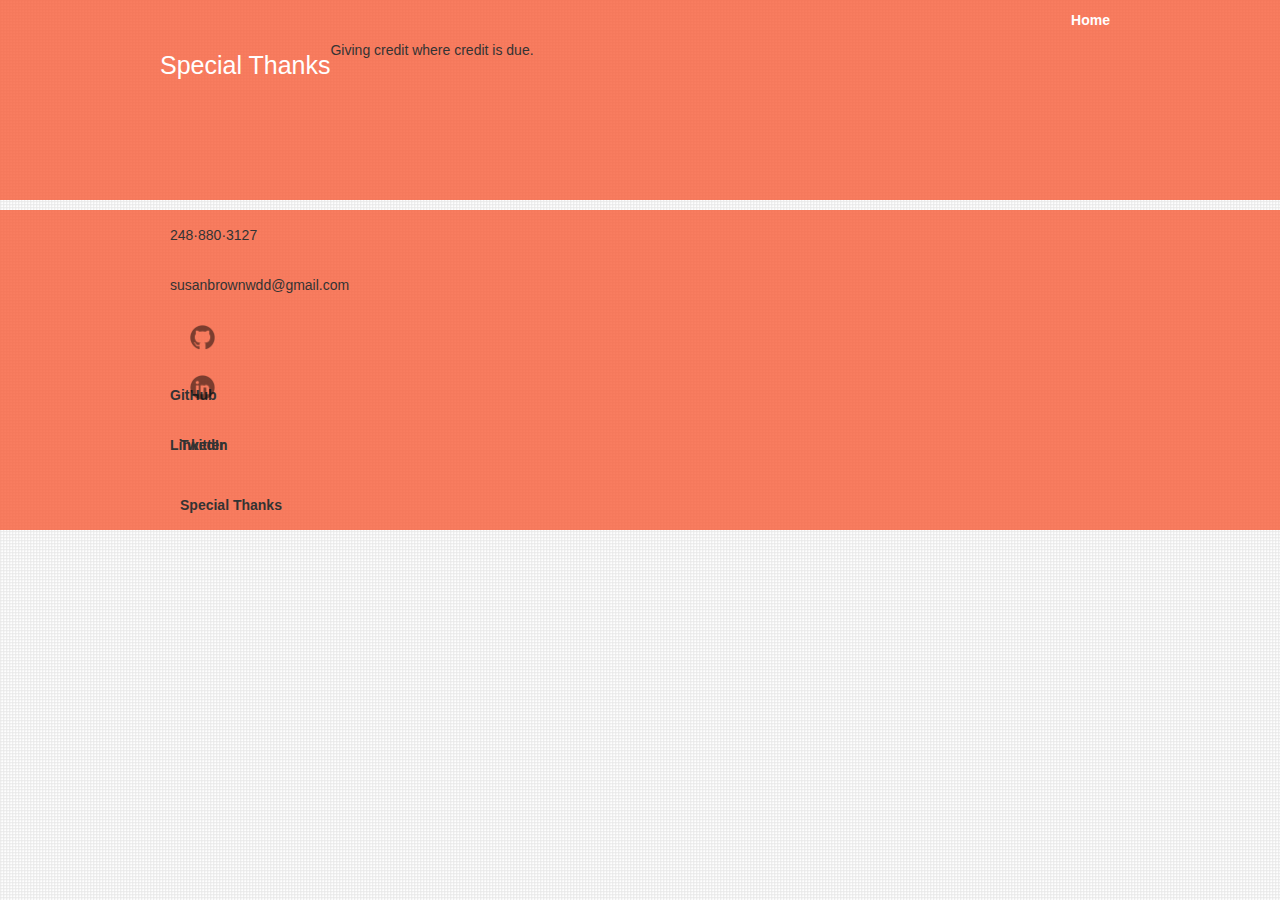
==== attributions.html @ b7f1dae6 "add footer and attributions page remove excess files" ====
<!DOCTYPE html PUBLIC "-//W3C//DTD XHTML 1.0 Transitional//EN" "http://www.w3.org/TR/xhtml1/DTD/xhtml1-transitional.dtd">
<html xmlns="http://www.w3.org/1999/xhtml" lang="en" xml:lang="en">

	<head>

		<title>Resume | Susan Brown</title>
		<meta http-equiv="Content-Type" content="text/html; charset=utf-8" />
		<meta name="viewport" content="width=device-width, initial-scale=1.0, maximum-scale=1.0, user-scalable=0">

		<link href="css/vendor/skeleton/layout.css" type="text/css" rel="stylesheet" />
		<link href="css/vendor/skeleton/skeleton.css" type="text/css" rel="stylesheet" />
		<link href='http://fonts.googleapis.com/css?family=Pacifico' rel='stylesheet' type='text/css'>
		<link href="css/core/style.css" type="text/css" rel="stylesheet" />
	</head>

	<body>
		<header>
			<div class="container">
				<nav>
					<ul>
						<li>
							<a href="/index.html">Home</a>
						</li>
					</ul>
				</nav>
				<h1>Special Thanks</h1>
				<span>Giving credit where credit is due.</span>
			</div>
		</header>
		<div class="container">
			
		</div>
		<footer>
			<div class="container">
				<ul>
					<li>
						248&middot;880&middot;3127
					</li>
					<li>
						susanbrownwdd@gmail.com
					</li>
				</ul>
				<ul>
					<li>
						<a href="https://github.com/brownsusan"><img class="footer-icon" src="/img/github.png"/>
						<br/>
						GitHub</a>
					</li>
					<li>
						<a href="https://www.linkedin.com/pub/susan-brown/94/670/ab5"><img class="footer-icon" src="/img/linkedin.png"/>
						<br/>
						LinkedIn</a>
					</li>
					<li>
						<a href="https://twitter.com/_susiewho">Twitter</a>
					</li>
				</ul>
				<ul>
					<li><a href="/attributions.html">Special Thanks</a></li>
				</ul>
			</div>
		</footer>
		<script src="//ajax.googleapis.com/ajax/libs/jquery/1.11.0/jquery.min.js"></script>
		<script type="text/javascript" src="/js/core/main.js"></script>
	</body>
</html>
---- css/vendor/skeleton/layout.css ----
/*
* Skeleton V1.2
* Copyright 2011, Dave Gamache
* www.getskeleton.com
* Free to use under the MIT license.
* http://www.opensource.org/licenses/mit-license.php
* 6/20/2012
*/

/* Table of Content
==================================================
	#Site Styles
	#Page Styles
	#Media Queries
	#Font-Face */

/* #Site Styles
================================================== */

/* #Page Styles
================================================== */

/* #Media Queries
================================================== */

	/* Smaller than standard 960 (devices and browsers) */
	@media only screen and (max-width: 959px) {}

	/* Tablet Portrait size to standard 960 (devices and browsers) */
	@media only screen and (min-width: 768px) and (max-width: 959px) {}

	/* All Mobile Sizes (devices and browser) */
	@media only screen and (max-width: 767px) {}

	/* Mobile Landscape Size to Tablet Portrait (devices and browsers) */
	@media only screen and (min-width: 480px) and (max-width: 767px) {}

	/* Mobile Portrait Size to Mobile Landscape Size (devices and browsers) */
	@media only screen and (max-width: 479px) {}


/* #Font-Face
================================================== */
/* 	This is the proper syntax for an @font-face file
		Just create a "fonts" folder at the root,
		copy your FontName into code below and remove
		comment brackets */

/*	@font-face {
	    font-family: 'FontName';
	    src: url('../fonts/FontName.eot');
	    src: url('../fonts/FontName.eot?iefix') format('eot'),
	         url('../fonts/FontName.woff') format('woff'),
	         url('../fonts/FontName.ttf') format('truetype'),
	         url('../fonts/FontName.svg#webfontZam02nTh') format('svg');
	    font-weight: normal;
	    font-style: normal; }
*/
---- css/vendor/skeleton/skeleton.css ----
/*
* Skeleton V1.2
* Copyright 2011, Dave Gamache
* www.getskeleton.com
* Free to use under the MIT license.
* http://www.opensource.org/licenses/mit-license.php
* 6/20/2012
*/


/* Table of Contents
==================================================
    #Base 960 Grid
    #Tablet (Portrait)
    #Mobile (Portrait)
    #Mobile (Landscape)
    #Clearing */



/* #Base 960 Grid
================================================== */

    .container                                  { position: relative; width: 960px; margin: 0 auto; padding: 0; }
    .container .column,
    .container .columns                         { float: left; display: inline; margin-left: 10px; margin-right: 10px; }
    .row                                        { margin-bottom: 20px; }

    /* Nested Column Classes */
    .column.alpha, .columns.alpha               { margin-left: 0; }
    .column.omega, .columns.omega               { margin-right: 0; }

    /* Base Grid */
    .container .one.column,
    .container .one.columns                     { width: 40px;  }
    .container .two.columns                     { width: 100px; }
    .container .three.columns                   { width: 160px; }
    .container .four.columns                    { width: 220px; }
    .container .five.columns                    { width: 280px; }
    .container .six.columns                     { width: 340px; }
    .container .seven.columns                   { width: 400px; }
    .container .eight.columns                   { width: 460px; }
    .container .nine.columns                    { width: 520px; }
    .container .ten.columns                     { width: 580px; }
    .container .eleven.columns                  { width: 640px; }
    .container .twelve.columns                  { width: 700px; }
    .container .thirteen.columns                { width: 760px; }
    .container .fourteen.columns                { width: 820px; }
    .container .fifteen.columns                 { width: 880px; }
    .container .sixteen.columns                 { width: 940px; }

    .container .one-third.column                { width: 300px; }
    .container .two-thirds.column               { width: 620px; }

    /* Offsets */
    .container .offset-by-one                   { padding-left: 60px;  }
    .container .offset-by-two                   { padding-left: 120px; }
    .container .offset-by-three                 { padding-left: 180px; }
    .container .offset-by-four                  { padding-left: 240px; }
    .container .offset-by-five                  { padding-left: 300px; }
    .container .offset-by-six                   { padding-left: 360px; }
    .container .offset-by-seven                 { padding-left: 420px; }
    .container .offset-by-eight                 { padding-left: 480px; }
    .container .offset-by-nine                  { padding-left: 540px; }
    .container .offset-by-ten                   { padding-left: 600px; }
    .container .offset-by-eleven                { padding-left: 660px; }
    .container .offset-by-twelve                { padding-left: 720px; }
    .container .offset-by-thirteen              { padding-left: 780px; }
    .container .offset-by-fourteen              { padding-left: 840px; }
    .container .offset-by-fifteen               { padding-left: 900px; }



/* #Tablet (Portrait)
================================================== */

    /* Note: Design for a width of 768px */

    @media only screen and (min-width: 768px) and (max-width: 959px) {
        .container                                  { width: 768px; }
        .container .column,
        .container .columns                         { margin-left: 10px; margin-right: 10px;  }
        .column.alpha, .columns.alpha               { margin-left: 0; margin-right: 10px; }
        .column.omega, .columns.omega               { margin-right: 0; margin-left: 10px; }
        .alpha.omega                                { margin-left: 0; margin-right: 0; }

        .container .one.column,
        .container .one.columns                     { width: 28px; }
        .container .two.columns                     { width: 76px; }
        .container .three.columns                   { width: 124px; }
        .container .four.columns                    { width: 172px; }
        .container .five.columns                    { width: 220px; }
        .container .six.columns                     { width: 268px; }
        .container .seven.columns                   { width: 316px; }
        .container .eight.columns                   { width: 364px; }
        .container .nine.columns                    { width: 412px; }
        .container .ten.columns                     { width: 460px; }
        .container .eleven.columns                  { width: 508px; }
        .container .twelve.columns                  { width: 556px; }
        .container .thirteen.columns                { width: 604px; }
        .container .fourteen.columns                { width: 652px; }
        .container .fifteen.columns                 { width: 700px; }
        .container .sixteen.columns                 { width: 748px; }

        .container .one-third.column                { width: 236px; }
        .container .two-thirds.column               { width: 492px; }

        /* Offsets */
        .container .offset-by-one                   { padding-left: 48px; }
        .container .offset-by-two                   { padding-left: 96px; }
        .container .offset-by-three                 { padding-left: 144px; }
        .container .offset-by-four                  { padding-left: 192px; }
        .container .offset-by-five                  { padding-left: 240px; }
        .container .offset-by-six                   { padding-left: 288px; }
        .container .offset-by-seven                 { padding-left: 336px; }
        .container .offset-by-eight                 { padding-left: 384px; }
        .container .offset-by-nine                  { padding-left: 432px; }
        .container .offset-by-ten                   { padding-left: 480px; }
        .container .offset-by-eleven                { padding-left: 528px; }
        .container .offset-by-twelve                { padding-left: 576px; }
        .container .offset-by-thirteen              { padding-left: 624px; }
        .container .offset-by-fourteen              { padding-left: 672px; }
        .container .offset-by-fifteen               { padding-left: 720px; }
    }


/*  #Mobile (Portrait)
================================================== */

    /* Note: Design for a width of 320px */

    @media only screen and (max-width: 767px) {
        .container { width: 300px; }
        .container .columns,
        .container .column { margin: 0; }

        .container .one.column,
        .container .one.columns,
        .container .two.columns,
        .container .three.columns,
        .container .four.columns,
        .container .five.columns,
        .container .six.columns,
        .container .seven.columns,
        .container .eight.columns,
        .container .nine.columns,
        .container .ten.columns,
        .container .eleven.columns,
        .container .twelve.columns,
        .container .thirteen.columns,
        .container .fourteen.columns,
        .container .fifteen.columns,
        .container .sixteen.columns,
        .container .one-third.column,
        .container .two-thirds.column  { width: 300px; }

        /* Offsets */
        .container .offset-by-one,
        .container .offset-by-two,
        .container .offset-by-three,
        .container .offset-by-four,
        .container .offset-by-five,
        .container .offset-by-six,
        .container .offset-by-seven,
        .container .offset-by-eight,
        .container .offset-by-nine,
        .container .offset-by-ten,
        .container .offset-by-eleven,
        .container .offset-by-twelve,
        .container .offset-by-thirteen,
        .container .offset-by-fourteen,
        .container .offset-by-fifteen { padding-left: 0; }

    }


/* #Mobile (Landscape)
================================================== */

    /* Note: Design for a width of 480px */

    @media only screen and (min-width: 480px) and (max-width: 767px) {
        .container { width: 420px; }
        .container .columns,
        .container .column { margin: 0; }

        .container .one.column,
        .container .one.columns,
        .container .two.columns,
        .container .three.columns,
        .container .four.columns,
        .container .five.columns,
        .container .six.columns,
        .container .seven.columns,
        .container .eight.columns,
        .container .nine.columns,
        .container .ten.columns,
        .container .eleven.columns,
        .container .twelve.columns,
        .container .thirteen.columns,
        .container .fourteen.columns,
        .container .fifteen.columns,
        .container .sixteen.columns,
        .container .one-third.column,
        .container .two-thirds.column { width: 420px; }
    }


/* #Clearing
================================================== */

    /* Self Clearing Goodness */
    .container:after { content: "\0020"; display: block; height: 0; clear: both; visibility: hidden; }

    /* Use clearfix class on parent to clear nested columns,
    or wrap each row of columns in a <div class="row"> */
    .clearfix:before,
    .clearfix:after,
    .row:before,
    .row:after {
      content: '\0020';
      display: block;
      overflow: hidden;
      visibility: hidden;
      width: 0;
      height: 0; }
    .row:after,
    .clearfix:after {
      clear: both; }
    .row,
    .clearfix {
      zoom: 1; }

    /* You can also use a <br class="clear" /> to clear columns */
    .clear {
      clear: both;
      display: block;
      overflow: hidden;
      visibility: hidden;
      width: 0;
      height: 0;
    }
---- css/core/style.css ----
/* ed5100 */
/* http://meyerweb.com/eric/tools/css/reset/
 v2.0 | 20110126
 License: none (public domain)
 */

html, body, div, span, applet, object, iframe, h1, h2, h3, h4, h5, h6, p, blockquote, pre, a, abbr, acronym, address, big, cite, code, del, dfn, em, img, ins, kbd, q, s, samp, small, strike, strong, sub, sup, tt, var, b, u, i, center, dl, dt, dd, ol, ul, li, fieldset, form, label, legend, table, caption, tbody, tfoot, thead, tr, th, td, article, aside, canvas, details, embed, figure, figcaption, footer, header, hgroup, menu, nav, output, ruby, section, summary, time, mark, audio, video {
	margin: 0;
	padding: 0;
	border: 0;
	font-size: 100%;
	font: inherit;
	vertical-align: baseline;
}
/* HTML5 display-role reset for older browsers */
article, aside, details, figcaption, figure, footer, header, hgroup, menu, nav, section {
	display: block;
}
body {
	background-color: none;
	line-height: 1;
}
ol, ul {
	list-style: none;
}
blockquote, q {
	quotes: none;
}
blockquote:before, blockquote:after, q:before, q:after {
	content: '';
	content: none;
}
table {
	border-collapse: collapse;
	border-spacing: 0;
}

/* ---------------------------------------------------------- */
/* ---------------------------------------------------------- */
/* ------------------------ END RESET ----------------------- */
/* ---------------------------------------------------------- */
/* ---------------------------------------------------------- */

header a, header a:visited, header a:hover, header a:active {
	display: block;
	color: rgba(255,255,255,1);
}

header a:hover{
	background: rgba(0,0,0,0.1);
}

header p{
	float: left;
}
nav li {
	text-align: center;
}

a {
	text-decoration: none;
	color: #333;
	font-weight: bold;
}


a:visited {
	text-decoration: none;
	color: #333333;
}

a:hover {
	font-weight: bold;
}

img:hover{
	text-decoration: none;
}

a:active {
	color: #182C69;
}

body {
	clear: both;
	line-height: 1.5em;
}

h1 {
	font-size: 25px;
	/*font-family: 'Pacifico', 'cursive';*/
	color: rgba(255,255,255,1);
	margin-bottom: 25px;
}

h2 {
	font-size: 20px;
	font-family: 'Pacifico', 'sans-serif';
	text-align: center;
	color: rgba(247,92,56,1);
	line-height: 1.5em;
	margin-bottom: 10px;
	margin-top: 10px;
}

h3 {
	/*font-weight: bold;*/
}

html {
	min-height: 100%;
	background-image: url('/img/brillant.png');
	background-attachment: fixed;
	font-family: 'Arial', 'Helvetica', 'sans-serif';
	font-size: 14px;
	color: #333;
	background-color: rgba(0,0,0,0.1);
}
header {
	min-height: 200px;
	margin-bottom: 10px;
}

header h1 {
	float: left;
	font-weight: 100;
}

header a {
	float: right;
}

header h1, header .site-link {
	height: 50px;
	line-height: 50px;
	margin: 0;
}

header, footer {
	/*background : #ed5100;*/
	background: rgba(247,92,56,.8);
}

footer {
	margin-top: 10px;
	/*position:relative;*/
	bottom: 0;
	width: 100%;
	min-height: 150px;
}

footer li *, footer li{
	height: 50px;
	line-height: 50px;
	padding: 0 10px;
}

nav {
	display: block;
	height: 20px;
	padding: 10px;
}

nav ul {
	float: right;
}

.process {
	text-align: center;
	/*margin: 0 auto;*/
}

.contact, .about-me {
	text-align: center;
	background: rgba(254,254,254,0.5);
}

.contact{
	padding: 10px 0;
}

.about-me {
	font-size: 14px;
	padding: 10px 10px;
}

.about-me img {
	width: 80%;
	margin: 10px auto;
}

input {
	height: 30px;
}

.contact textarea {
	margin: 0;
}

input, textarea {
	border: 1px solid #EBECED;
	background: rgba(255,255,255,.5);
	box-shadow: none;
	padding: 5px;
	width: 97.5%;
	margin: 0 auto;
	display: block;
}

.project img {
	max-width: 100%;
	border-radius: 51%;
	position: relative;
}

.project-details-container {
	background: rgba(85,85,85,0.8);
	overflow: hidden;
	text-align: center;
	border-radius: 50%;
	position: absolute;
	z-index: 999999;
}

.project-details-content {
	color: white;
	font-size: 12px;
	margin: auto;
	height: 100px;
	position: absolute;
	top: 0;
	left: 0;
	bottom: 0;
	right: 0;
}

.project-details-content a{
	color: rgba(247,92,56,.8);
}

.project-details-content h2{
	font-family: Arial, Helvetica, sans-serif;
	font-size: 14px;
}

.process h3 {
	font-size: 16px;
	width: 100%;
	margin: 0 auto;
}

.contact input, .contact label {
	margin: 0 0 10px;
}

.resume div {
	margin: 30px 0;
}

.resume div div div {
	margin: 10px 0;
}

.resume h2 {
	height: 30px;
}

.resume .first {
	margin-top: 0;
}

#resume-contact {
	display: block;
	margin: 10px 0 0 0;
}

.skills ul li {
	padding: 0 10px;
	height: 35px;
	line-height: 35px;
}

.skills ul li:nth-child(2n+1) {
	background: rgba(255,255,255,0.5);
}

.skill-rep {
	margin: 10px 0 !important;
	float: right;
	display: inline-block;
}

.skill-rep .full, .skill-rep .empty {
	display: inline-block;
	width: 10px;
	height: 10px;
	border-radius: 10px;
	margin: 1px;
	float: left;
}

.skill-rep .full {
	background: rgba(247,92,56,1);
	/*background: rgba(143, 212, 255, 1);*/
}

.skill-rep .empty {
	background: rgba(0,0,0,.3);
}

ul {
	margin: 0 0 10px;
}

.footer-icon{
	height: 25px;
	width: 25px;
}

@media all and (max-width: 959px) and (min-width: 768px) {
	.project {
		width: 172px;
	}

	.project img {
		width: 172px;
		position: relative;
	}

	.project-details-container {
		width: 172px;
	}
	
	.project-details-container p{
		display: none;
	}
}

@media all and (max-width: 767px) {
	.project {
		width: 300px;
		margin-bottom: 10px !important;
	}

	.project img {
		width: 300px;
		position: relative;
	}

	.project-details-container {
		width: 300px;
	}
	
	.project-details-container p{
		display: block;
	}
}
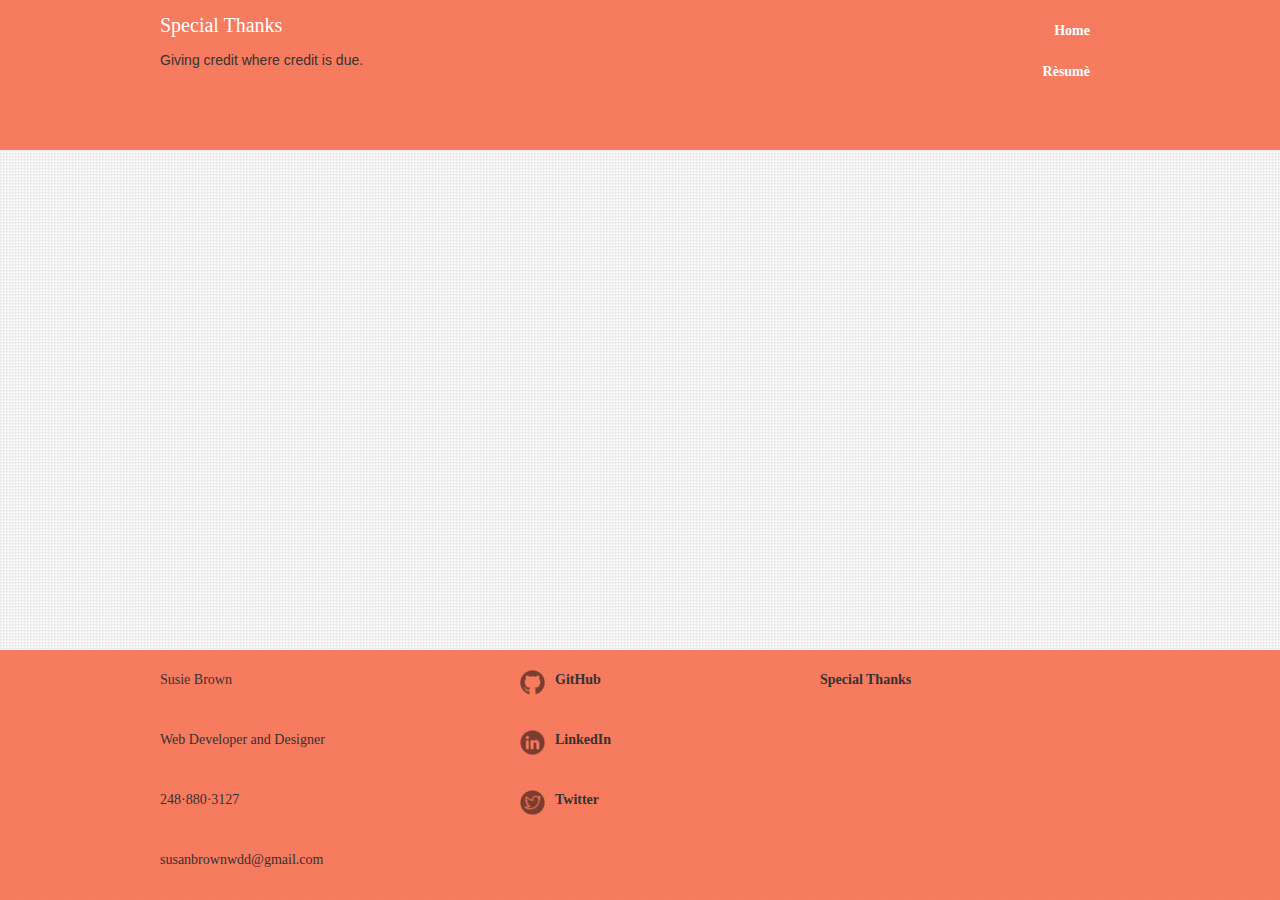
==== commit 6fab09df: "Fixing up version 2 styles" ====
--- a/attributions.html
+++ b/attributions.html
@@ -3,7 +3,7 @@
 
 	<head>
 
-		<title>Resume | Susan Brown</title>
+		<title>Susie Brown | Orlando Web Developer | Special Thanks</title>
 		<meta http-equiv="Content-Type" content="text/html; charset=utf-8" />
 		<meta name="viewport" content="width=device-width, initial-scale=1.0, maximum-scale=1.0, user-scalable=0">
 
@@ -16,23 +16,34 @@
 	<body>
 		<header>
 			<div class="container">
-				<nav>
+				<div class="twelve columns alpha">
+					<h1>Special Thanks</h1>
+					<span class="twelve columns alpha">Giving credit where credit is due.</span>
+				</div>
+				<nav class="four columns omega">
 					<ul>
 						<li>
 							<a href="/index.html">Home</a>
 						</li>
+						<li>
+							<a href="/resume.html">R&egrave;sum&egrave;</a>
+						</li>
 					</ul>
 				</nav>
-				<h1>Special Thanks</h1>
-				<span>Giving credit where credit is due.</span>
 			</div>
 		</header>
 		<div class="container">
-			
+
 		</div>
-		<footer>
+		<footer id="footer">
 			<div class="container">
-				<ul>
+				<ul class="six columns alpha">
+					<li>
+						Susie Brown
+					</li>
+					<li>
+						Web Developer and Designer
+					</li>
 					<li>
 						248&middot;880&middot;3127
 					</li>
@@ -40,23 +51,21 @@
 						susanbrownwdd@gmail.com
 					</li>
 				</ul>
-				<ul>
+				<ul class="five columns">
 					<li>
-						<a href="https://github.com/brownsusan"><img class="footer-icon" src="/img/github.png"/>
-						<br/>
-						GitHub</a>
+						<a href="https://github.com/brownsusan"><img class="footer-icon" src="/img/github.png"/> GitHub</a>
 					</li>
 					<li>
-						<a href="https://www.linkedin.com/pub/susan-brown/94/670/ab5"><img class="footer-icon" src="/img/linkedin.png"/>
-						<br/>
-						LinkedIn</a>
+						<a href="https://www.linkedin.com/in/susanbrownwdd/"><img class="footer-icon" src="/img/linkedin.png"/> LinkedIn</a>
 					</li>
 					<li>
-						<a href="https://twitter.com/_susiewho">Twitter</a>
+						<a href="https://twitter.com/_susiewho"><img class="footer-icon" src="/img/twitter.png"/>Twitter</a>
 					</li>
 				</ul>
-				<ul>
-					<li><a href="/attributions.html">Special Thanks</a></li>
+				<ul class="five columns omega">
+					<li>
+						<a href="/attributions.html">Special Thanks</a>
+					</li>
 				</ul>
 			</div>
 		</footer>
--- a/css/core/style.css
+++ b/css/core/style.css
@@ -43,11 +43,14 @@
 
 header a, header a:visited, header a:hover, header a:active {
 	display: block;
+	padding: 10px 20px;
+	border-radius: 2px;
 	color: rgba(255,255,255,1);
 }
 
 header a:hover{
 	background: rgba(0,0,0,0.1);
+	text-decoration: underline;
 }
 
 header p{
@@ -70,7 +73,7 @@
 }
 
 a:hover {
-	font-weight: bold;
+	text-decoration: underline;
 }
 
 img:hover{
@@ -86,16 +89,19 @@
 	line-height: 1.5em;
 }
 
+h1, h2, h3, a, footer{
+	font-family: 'Century Gothic', 'Avenir', 'sans-serif';
+}
+
 h1 {
 	font-size: 25px;
-	/*font-family: 'Pacifico', 'cursive';*/
+	font-weight: 100;
 	color: rgba(255,255,255,1);
 	margin-bottom: 25px;
 }
 
 h2 {
 	font-size: 20px;
-	font-family: 'Pacifico', 'sans-serif';
 	text-align: center;
 	color: rgba(247,92,56,1);
 	line-height: 1.5em;
@@ -103,12 +109,7 @@
 	margin-top: 10px;
 }
 
-h3 {
-	/*font-weight: bold;*/
-}
-
 html {
-	min-height: 100%;
 	background-image: url('/img/brillant.png');
 	background-attachment: fixed;
 	font-family: 'Arial', 'Helvetica', 'sans-serif';
@@ -117,8 +118,8 @@
 	background-color: rgba(0,0,0,0.1);
 }
 header {
-	min-height: 200px;
-	margin-bottom: 10px;
+	min-height: 150px;
+	margin-bottom: 20px;
 }
 
 header h1 {
@@ -131,6 +132,7 @@
 }
 
 header h1, header .site-link {
+	font-size: 20px;
 	height: 50px;
 	line-height: 50px;
 	margin: 0;
@@ -142,17 +144,22 @@
 }
 
 footer {
-	margin-top: 10px;
-	/*position:relative;*/
-	bottom: 0;
+	margin-top: 20px;
 	width: 100%;
 	min-height: 150px;
+	margin-bottom: 0;
 }
 
 footer li *, footer li{
-	height: 50px;
-	line-height: 50px;
-	padding: 0 10px;
+	height: 40px;
+	line-height: 40px;
+	padding: 10px 0;
+}
+
+footer img{
+	display: inline-block;
+	float: left;
+	padding-right: 10px;
 }
 
 nav {
@@ -254,7 +261,8 @@
 }
 
 .resume div {
-	margin: 30px 0;
+	margin-bottom: 20px;
+	padding: 0 5px;
 }
 
 .resume div div div {
@@ -271,7 +279,30 @@
 
 #resume-contact {
 	display: block;
-	margin: 10px 0 0 0;
+	clear: both;
+	/*margin: 10px 0 0 0;*/
+}
+
+.intro{
+	font-family: 'Helvetica', 'Arial', 'sans-serif';
+	font-size: 24px;
+	line-height: 1.5em;
+	color: white;
+	font-weight: lighter;
+}
+
+.shapes, .sizes{
+	font-size: 34px;
+	padding: 0 5px 0 0;
+}
+
+.shapes{
+	font-family: 'Pacifico', 'cursive';
+}
+
+.sizes{
+	text-transform: uppercase;
+	font-weight: bold;
 }
 
 .skills ul li {
@@ -297,6 +328,7 @@
 	border-radius: 10px;
 	margin: 1px;
 	float: left;
+	padding: 0;
 }
 
 .skill-rep .full {
